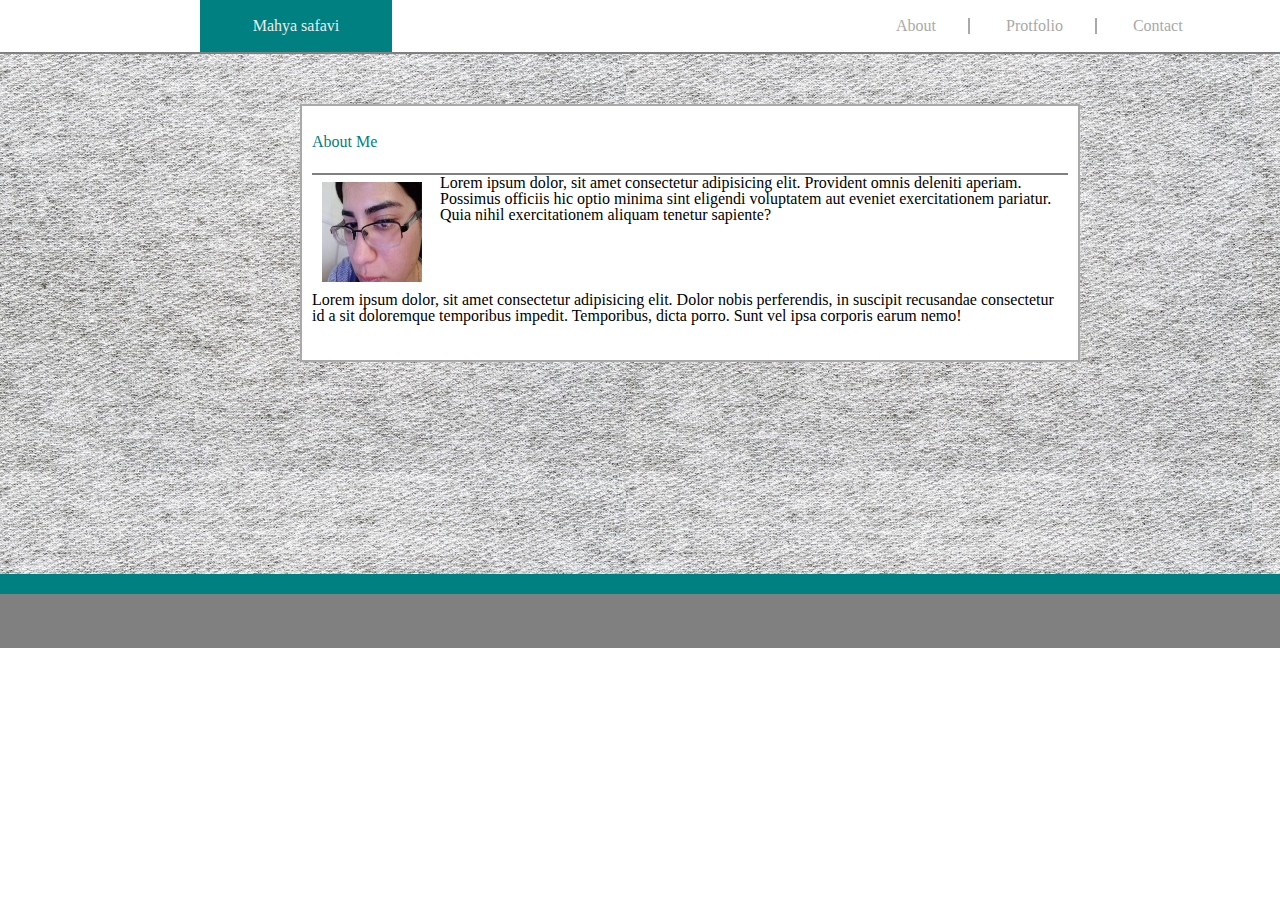
==== index.html @ 0f8584b1 "my portfolio" ====
<!DOCTYPE html>
<html lang="en">
<head>
    <meta charset="UTF-8">
    <meta name="viewport" content="width=device-width, initial-scale=1.0">
    <title>Mahya Safavi</title>
    <link rel="stylesheet" href="./assets/CSS/reset.css">
    <link rel="stylesheet" href="./assets/CSS/style.css">
    <link rel="stylesheet" href="./assets/CSS/style_about.css">
</head>
<body>
    <div class="container">
        <div class="header">
            <div class="Myname">
                <h1>Mahya safavi</h1>
            </div>
                <a class="about" href="index.html">About</a>
                <a class="Portfolio" href="index_Portfolio.html">Protfolio</a>
                <a class="Contact" href="index_contact.html">Contact</a>
           
        </div>
        <div class="bio">
            <div class="container_bio">
                    <h1 class="about_me_header">
                        About Me
                    </h1>
                    <img src="./assets/image/mahya.jpg" class="image" alt="Mahya Safavi's image">
                    <div class="text1">
                        Lorem ipsum dolor, sit amet consectetur adipisicing elit. Provident omnis deleniti aperiam. Possimus officiis hic optio minima sint eligendi voluptatem aut eveniet exercitationem pariatur. Quia nihil exercitationem aliquam tenetur sapiente?
                   </div>
                   <div class="text2">
                       Lorem ipsum dolor, sit amet consectetur adipisicing elit. Dolor nobis perferendis, in suscipit recusandae consectetur id a sit doloremque temporibus impedit. Temporibus, dicta porro. Sunt vel ipsa corporis earum nemo!
                   </div>
            </div>
        </div>
        <div class="footer">

        </div>
    </div>

</body>
</html>
---- assets/CSS/style.css ----
.container{
    display:grid;
    grid-template-rows:2fr 20fr 2fr;
    grid-template-columns:  2fr 2fr 1fr 1fr 1fr;  
}
.header{
    grid-row: 1 /span 1;
    grid-column: 1 /span 5;
    display: gird;
    grid-template-columns: 3fr 3fr 2fr 2fr 2fr;
    grid-template-rows: 1fr;
    height: 5hw;;
    border-bottom: 2px solid grey;
}

.Myname{
    text-align: center;
    width: 15vw;
    display: inline-block;
    grid-row: 1 /span 1;
    grid-column: 1 /span 1;
    background-color: teal;
    color: #ebebeb;
    margin-left: 200px;
    margin-right: 500px;
    margin-bottom: 0px;
    padding-top: 2vh;
    padding-bottom: 2vh;
}
.about{
    display: inline-block;
    grid-column: 3 /span 1;
    grid-row: 1 /span 1;
    color: darkgrey;
    margin-right: 2.5vw;
    padding-right: 2.5vw;
    text-decoration: none;
    border-right: 2px solid darkgray;
}

.Portfolio{
    display: inline-block;
    grid-row: 1 /span 1;
    grid-column: 4 /span 1;
    color: darkgrey;
    margin-right: 2.5vw;
    padding-right: 2.5vw;
    text-decoration: none;
    border-right: 2px solid darkgray;
}

.Contact{
    display: inline-block;
    grid-row: 1 /span 1;
    grid-column: 5 /span 1;  
    color: darkgrey;
    margin-right: 5vw;
    text-decoration: none;
}

.footer
{
    grid-column: 1 /span 5;
    grid-row: 3 /span 1;
    background-color:grey;
  
}
---- assets/CSS/style_about.css ----
.bio{
    grid-column: 1 /span 5;
    grid-row: 2 /span 1;
    background-image: url("../image/bachground.jpg");
    display:grid;
    grid-template-columns: 1fr 4fr 1fr;
    grid-template-rows: 1fr 6fr 1fr;
    display: inline-block;
    border-bottom: 20px solid teal;
    height: 40hw;
}
.container_bio{
    display: inline-block;
    grid-row: 2 /span 1;
    grid-column: 2 /span 1;
    display:grid;
    grid-template-columns: 1fr;
    grid-template-rows: 1fr 2fr 1fr;
    background-color: white;
    margin: 50px 200px 50px 300px;
    padding: 10px;
    border: 2px solid darkgrey;
}

.about_me_header{
    grid-row: 1 /span 1;
    grid-column: 1 /span 1;
    color: teal;
    border-bottom: 2px solid grey;
    margin-top: 2vh;
    
}
.image{
    grid-row: 2 /span 1;
    grid-column: 1 /span 1;
    width: 100px;
    height: 100px;
    margin: 7px 250px 10px 10px;
}

.text1{
    display: inline-block;
    grid-row: 2 /span 1;
    grid-column: 1 /span 1;
    margin-left: 10vw;
}
.text2{
    display: inline-block;
    grid-row: 3 /span 1;
    grid-column: 1 /span 1;
}
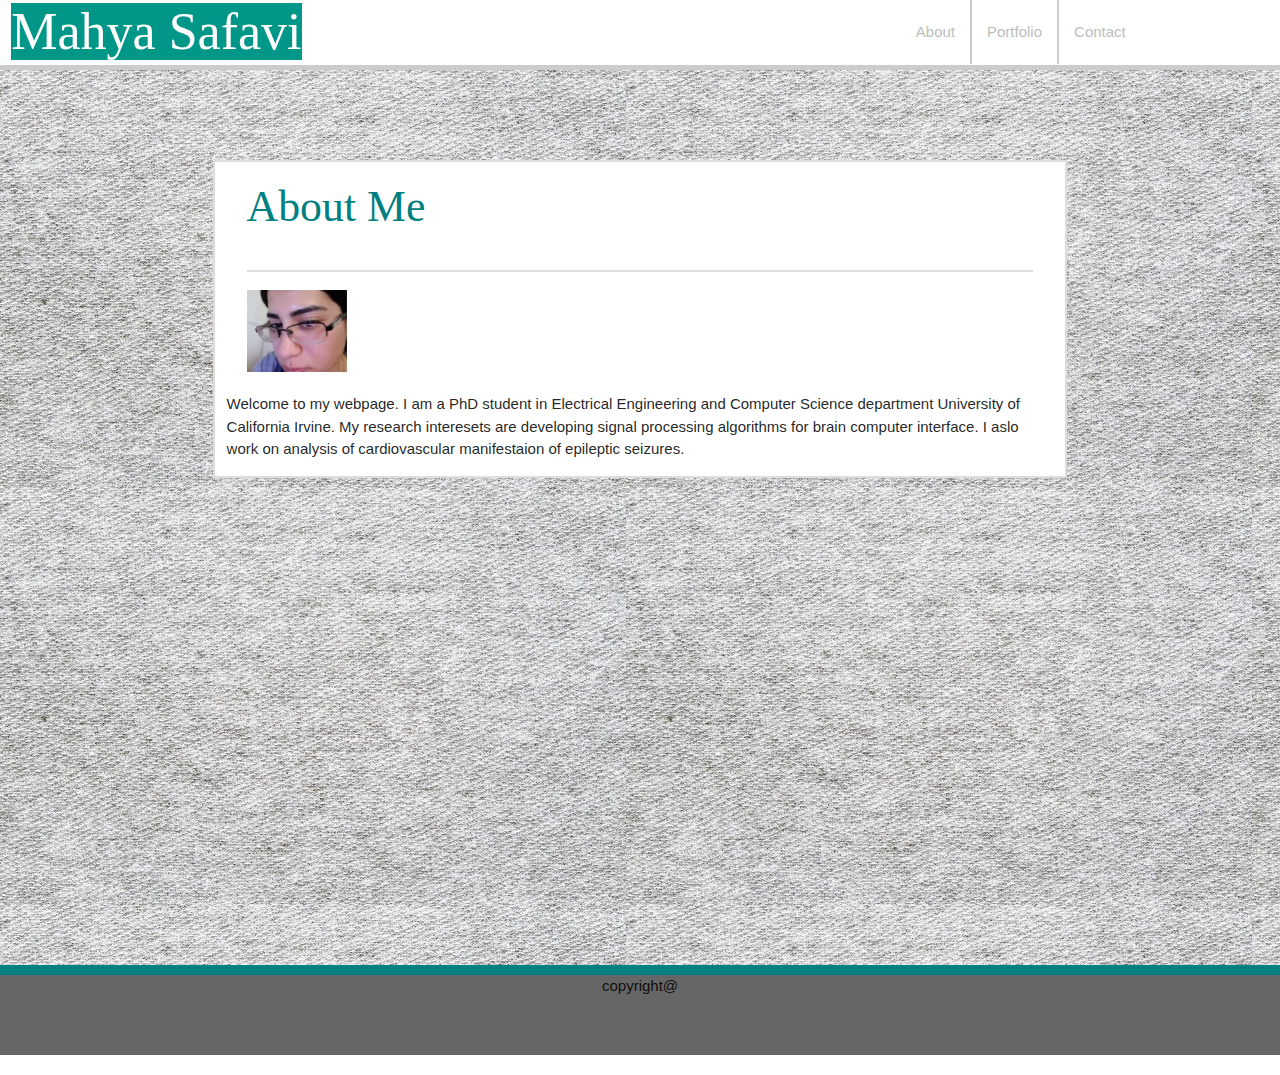
==== commit cbeb98ea: "switching" ====
--- a/index.html
+++ b/index.html
@@ -3,40 +3,44 @@
 <head>
     <meta charset="UTF-8">
     <meta name="viewport" content="width=device-width, initial-scale=1.0">
-    <title>Mahya Safavi</title>
-    <link rel="stylesheet" href="./assets/CSS/reset.css">
+    <title>Document</title>
+    <link rel="stylesheet" href="./assets/css/reset.css">
+    <link rel="stylesheet" href="https://cdnjs.cloudflare.com/ajax/libs/materialize/1.0.0/css/materialize.min.css">
     <link rel="stylesheet" href="./assets/CSS/style.css">
     <link rel="stylesheet" href="./assets/CSS/style_about.css">
 </head>
 <body>
-    <div class="container">
-        <div class="header">
-            <div class="Myname">
-                <h1>Mahya safavi</h1>
-            </div>
-                <a class="about" href="index.html">About</a>
-                <a class="Portfolio" href="index_Portfolio.html">Protfolio</a>
-                <a class="Contact" href="index_contact.html">Contact</a>
-           
+    <div class=" row navbar">
+        <div class="col s12 l12 m12">
+            <nav class="no-shadows">
+                <div class="nav-wrapper white black-text">
+                <a href="#" class=" teal title_name_left_margin ">Mahya Safavi</a>
+                <ul id="nav-mobile" class="right ">
+                    <li ><a href="index.html" class="grey-text text-lighten-1 right_border_line">About</a></li>
+                    <li ><a href="portfolio.html" class="grey-text text-lighten-1 right_border_line">Portfolio</a></li>
+                    <li><a href="contact.html" class="grey-text text-lighten-1 contact_right_margin">Contact</a></li>
+                </ul>
+                </div>
+            </nav>
         </div>
-        <div class="bio">
-            <div class="container_bio">
-                    <h1 class="about_me_header">
-                        About Me
-                    </h1>
-                    <img src="./assets/image/mahya.jpg" class="image" alt="Mahya Safavi's image">
-                    <div class="text1">
-                        Lorem ipsum dolor, sit amet consectetur adipisicing elit. Provident omnis deleniti aperiam. Possimus officiis hic optio minima sint eligendi voluptatem aut eveniet exercitationem pariatur. Quia nihil exercitationem aliquam tenetur sapiente?
-                   </div>
-                   <div class="text2">
-                       Lorem ipsum dolor, sit amet consectetur adipisicing elit. Dolor nobis perferendis, in suscipit recusandae consectetur id a sit doloremque temporibus impedit. Temporibus, dicta porro. Sunt vel ipsa corporis earum nemo!
-                   </div>
-            </div>
-        </div>
-        <div class="footer">
+    </div>
+    <div class="row grey_container">
+        <div class="col m2 s2"></div>
+        <div class="col m8 s8 white_page">
+                    <h3 class="white_page_header">
+                            About Me
+                     </h3> 
+                    <img src="./assets/image/mahya.jpg" class="responsive-img image" alt="Mahya Safavi's image">
+                            <p class="bio_text">
+                                    Welcome to my webpage. I am a PhD student in Electrical Engineering and Computer Science department University of California Irvine. My research interesets are developing signal processing algorithms for brain computer interface. I aslo work on analysis of cardiovascular manifestaion of epileptic seizures.
+                            </p>
 
         </div>
+        <div class="col m2 s2"></div>
     </div>
-
+    <div class="row footer">
+        copyright@
+    </div>  
+<script src="https://cdnjs.cloudflare.com/ajax/libs/materialize/1.0.0/js/materialize.min.js"></script>
 </body>
 </html>--- a/assets/CSS/style.css
+++ b/assets/CSS/style.css
@@ -1,67 +1,74 @@
-.container{
-    display:grid;
-    grid-template-rows:2fr 20fr 2fr;
-    grid-template-columns:  2fr 2fr 1fr 1fr 1fr;  
+.navbar{
+    height: 5vh;
+    width: 100vw;
 }
-.header{
-    grid-row: 1 /span 1;
-    grid-column: 1 /span 5;
-    display: gird;
-    grid-template-columns: 3fr 3fr 2fr 2fr 2fr;
-    grid-template-rows: 1fr;
-    height: 5hw;;
-    border-bottom: 2px solid grey;
+.no-shadows {
+    box-shadow: none;
+    margin: 0px 0px 0px 0px;
 }
+.title_name_left_margin{
+    margin-left: 0vw;
+    font-family: 'Georgia', Times , Times New Roman, serif;
+    font-size: 39pt;
 
-.Myname{
-    text-align: center;
-    width: 15vw;
-    display: inline-block;
-    grid-row: 1 /span 1;
-    grid-column: 1 /span 1;
-    background-color: teal;
-    color: #ebebeb;
-    margin-left: 200px;
-    margin-right: 500px;
-    margin-bottom: 0px;
-    padding-top: 2vh;
-    padding-bottom: 2vh;
 }
-.about{
-    display: inline-block;
-    grid-column: 3 /span 1;
-    grid-row: 1 /span 1;
-    color: darkgrey;
-    margin-right: 2.5vw;
-    padding-right: 2.5vw;
-    text-decoration: none;
-    border-right: 2px solid darkgray;
+.contact_right_margin{
+    margin-right: 10vw;
 }
-
-.Portfolio{
-    display: inline-block;
-    grid-row: 1 /span 1;
-    grid-column: 4 /span 1;
-    color: darkgrey;
-    margin-right: 2.5vw;
-    padding-right: 2.5vw;
-    text-decoration: none;
-    border-right: 2px solid darkgray;
+.right_border_line{
+    border-right: 2px solid #cccccc;
 }
-
-.Contact{
-    display: inline-block;
-    grid-row: 1 /span 1;
-    grid-column: 5 /span 1;  
-    color: darkgrey;
-    margin-right: 5vw;
-    text-decoration: none;
+.grey_container{
+    background-image: url("../image/bachground.jpg");
+    border-top: 5px solid #cccccc;
+    margin: 0px 0px 0px 0px;
+    padding: 0vh 0vw 0vh 0vw;
+    width: 100vw;
+    height: 100vh; 
 }
-
-.footer
+@media only screen and (max-width: 640px)
+{.grey_container{
+    height: 180vh;}
+.navbar{
+    height: 15vh;
+}
+.title-name-left-margin{
+    margin-left: 0vw;
+    height: 30vh;
+    width:7vw;}
+.contact_right_margin{
+    margin-right: 20vw;
+}
+}
+@media only screen and (min-width: 640px) and (max-width: 760px)
 {
-    grid-column: 1 /span 5;
-    grid-row: 3 /span 1;
-    background-color:grey;
-  
+    .title-name-left-margin{
+        margin-left: 5vw;
+        background-color: red;
+    }
+    }
+    
+.white_page{
+    background-color: white;
+    margin-top: 10vh;
+    margin-bottom: 10vh;
+    border: 2px solid #dddddd;
+    /* height: 50vh; */
 }
+.white_page_header{
+color: teal;
+font-family: 'Georgia', Times , Times New Roman, serif;
+border-bottom: 2px solid #dddddd;
+margin-left: 20px;
+margin-right: 20px;
+margin-top:20px;
+text-align: left;
+height: 10vh;
+}
+.footer{
+    background-color: #666666;
+    height: 10vh;
+    width: 100vw;
+    border-top: 10px solid teal;
+    text-align: center
+}--- a/assets/CSS/style_about.css
+++ b/assets/CSS/style_about.css
@@ -1,51 +1,13 @@
-.bio{
-    grid-column: 1 /span 5;
-    grid-row: 2 /span 1;
-    background-image: url("../image/bachground.jpg");
-    display:grid;
-    grid-template-columns: 1fr 4fr 1fr;
-    grid-template-rows: 1fr 6fr 1fr;
+.image{
     display: inline-block;
-    border-bottom: 20px solid teal;
-    height: 40hw;
-}
-.container_bio{
-    display: inline-block;
-    grid-row: 2 /span 1;
-    grid-column: 2 /span 1;
-    display:grid;
-    grid-template-columns: 1fr;
-    grid-template-rows: 1fr 2fr 1fr;
-    background-color: white;
-    margin: 50px 200px 50px 300px;
-    padding: 10px;
-    border: 2px solid darkgrey;
-}
-
-.about_me_header{
-    grid-row: 1 /span 1;
-    grid-column: 1 /span 1;
-    color: teal;
-    border-bottom: 2px solid grey;
-    margin-top: 2vh;
-    
-}
-.image{
-    grid-row: 2 /span 1;
-    grid-column: 1 /span 1;
+    margin-right: 0px;
     width: 100px;
     height: 100px;
-    margin: 7px 250px 10px 10px;
+    margin-left: 20px;
+    /* margin: 7px 250px 10px 10px; */
 }
+.bio_text{
+    display: inline-block;
+    font-family: 'Arial', 'Helvetica Neue', Helvetica, sans-serif;
 
-.text1{
-    display: inline-block;
-    grid-row: 2 /span 1;
-    grid-column: 1 /span 1;
-    margin-left: 10vw;
-}
-.text2{
-    display: inline-block;
-    grid-row: 3 /span 1;
-    grid-column: 1 /span 1;
 }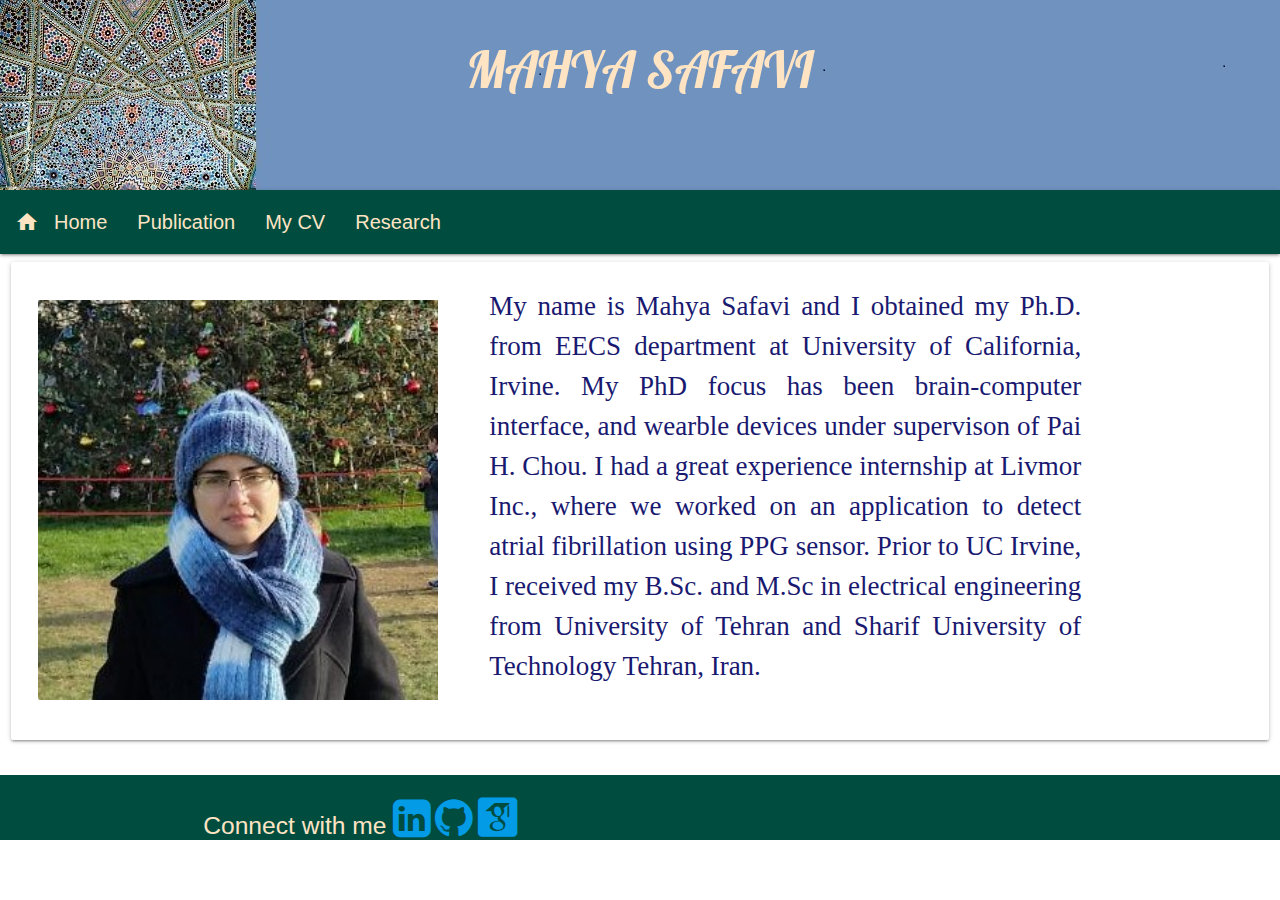
==== commit 83cfa444: "trandfering the new website" ====
--- a/index.html
+++ b/index.html
@@ -2,45 +2,115 @@
 <html lang="en">
 <head>
     <meta charset="UTF-8">
-    <meta name="viewport" content="width=device-width, initial-scale=1.0">
+    <meta name="viewport" content="width=<device-width>, initial-scale=1.0">
     <title>Document</title>
-    <link rel="stylesheet" href="./assets/css/reset.css">
+    <link rel="stylesheet" href="assets/reset.css">
     <link rel="stylesheet" href="https://cdnjs.cloudflare.com/ajax/libs/materialize/1.0.0/css/materialize.min.css">
-    <link rel="stylesheet" href="./assets/CSS/style.css">
-    <link rel="stylesheet" href="./assets/CSS/style_about.css">
-</head>
+    <link href="https://fonts.googleapis.com/icon?family=Material+Icons" rel="stylesheet">
+    <link rel="stylesheet" href="https://fonts.googleapis.com/css?family=Lobster">
+    <link rel="stylesheet" href="assets/style.css">
+    <link rel="stylesheet" href="https://cdnjs.cloudflare.com/ajax/libs/font-awesome/4.7.0/css/font-awesome.min.css">
+    <link rel="stylesheet" href="assets/academicons.min.css"/>
+
+    
+  </head>
 <body>
-    <div class=" row navbar">
-        <div class="col s12 l12 m12">
-            <nav class="no-shadows">
-                <div class="nav-wrapper white black-text">
-                <a href="#" class=" teal title_name_left_margin ">Mahya Safavi</a>
-                <ul id="nav-mobile" class="right ">
-                    <li ><a href="index.html" class="grey-text text-lighten-1 right_border_line">About</a></li>
-                    <li ><a href="portfolio.html" class="grey-text text-lighten-1 right_border_line">Portfolio</a></li>
-                    <li><a href="contact.html" class="grey-text text-lighten-1 contact_right_margin">Contact</a></li>
-                </ul>
+    <div class="container", id="totalContainer">
+       <div class="row">
+          <!-- header -->
+            <div class="col s12 l12 m12" id="tileHeader">
+              <h1 id="welcomeText">Mahya Safavi</h1>
+            </div>
+            
+            
+           <!-- navbar--> 
+          <div id="navbarDiv"class="col s12 l12 m12"> 
+              <nav>
+                <div class="nav-wrapper teal darken-4">
+                  <a href="#" class="brand-logo right"></a>
+                  <a href="#" data-target="mobile-demo" class="sidenav-trigger"><i class="material-icons">menu</i></a>
+                  <ul id="nav-mobile" class="left hide-on-med-and-down">
+                    <li><a href="index.html" class="navbarText"> <i class="material-icons left">home</i>Home</a></li>
+                    <li><a href="publication.html"class="navbarText">Publication</a></li>
+                    <li><a href="assets/Mahya_Safavi_CV.pdf"class="navbarText">My CV</a></li>
+                    <li><a href="research.html"class="navbarText">Research</a></li>
+                   
+
+                  </ul>
                 </div>
-            </nav>
+              </nav>
+              <ul class="sidenav" id="mobile-demo">
+                <li><a href="index.html">Home</a></li>
+                <li><a href="publication.html">Publication</a></li>
+                <li><a href="assets/Mahya_Safavi_CV.pdf">My CV</a></li>
+                <li><a href="research.html">Research</a></li>
+              </ul>
+            </div>
+
+<!-- card -->
+      <div class="col s12 m12 l12">
+            <div class="card horizontal">
+              <div class="card-image waves-effect waves-block waves-light s12 m12 l4 mahyaDiv">
+                <img class="activator" id="mahyaImage" src="assets/mahya.png">
+              </div>
+              <div class="card-content s12 m12 l6" id="cardText">
+                <!-- <span class="card-title activator grey-text text-darken-4 "><p class='bodyText'>Welcome</p></span> -->
+                <p class="bodyDiv">My name is Mahya Safavi and I obtained my 
+                  Ph.D. from EECS department at University of California, Irvine. 
+                  My PhD focus has been brain-computer interface, and wearble devices under supervison of Pai H. Chou.
+                  I had a great experience internship at Livmor Inc., where we worked on an application to 
+                  detect atrial fibrillation using PPG sensor. Prior to UC Irvine, I received my B.Sc. and M.Sc
+                  in electrical engineering from University of Tehran and Sharif University of Technology Tehran, Iran.</p>
+              </div>
+              
+            </div>
+      </div>
+                <!-- <div class="col s3 m3 l3" id="mahyaDiv">
+                    <img src="assest/mahya.png" alt="mahya" id="mahyaImage">
+                </div>
+                <div class="col s6 m6 l6" id="textDiv">
+                    <p class="bodyText">
+                      Welcome to my home page.
+                  </p>
+                </div>
+            <div class="col s12 m12 l12">
+              <p> 
+              </p> 
+            </div> -->
+          </div>
+
+           <!-- /*footers*/ -->
+   <footer class="page-footer teal darken-4">
+    <div class="container teal darken-4">
+      <div class="row">
+        <div class="col l12 s12 ">
+          <h5 class="footerText">Connect with me   </h5>
+          <a href="https://www.linkedin.com/in/mahya-safavi-a81a3115/" >
+            <i class="fa fa-linkedin-square" style="font-size:44px"></i>
+          </a>
+         
+          <a href="https://github.com/safavis">
+            <i class="fa fa-github" aria-hidden="true"  style="font-size:44px"></i>
+          </a>
+          <a href="https://scholar.google.com/citations?user=QX-L_YgAAAAJ&hl=en" >
+            <i class="ai ai-google-scholar-square ai-3x"></i>
+
+          </a>
         </div>
+      </div>
     </div>
-    <div class="row grey_container">
-        <div class="col m2 s2"></div>
-        <div class="col m8 s8 white_page">
-                    <h3 class="white_page_header">
-                            About Me
-                     </h3> 
-                    <img src="./assets/image/mahya.jpg" class="responsive-img image" alt="Mahya Safavi's image">
-                            <p class="bio_text">
-                                    Welcome to my webpage. I am a PhD student in Electrical Engineering and Computer Science department University of California Irvine. My research interesets are developing signal processing algorithms for brain computer interface. I aslo work on analysis of cardiovascular manifestaion of epileptic seizures.
-                            </p>
+    
+  </footer>
+    </div>
+        <!-- <script type="text/javascript" src="js/materialize.min.js"></script> -->
+        <script src="https://cdnjs.cloudflare.com/ajax/libs/materialize/1.0.0/js/materialize.min.js"></script>
+        
+        <script>
+          document.addEventListener('DOMContentLoaded', function() {
+          var elems = document.querySelectorAll('.sidenav');
+          var instances = M.Sidenav.init(elems, "hover");
+          });
+        </script>
 
-        </div>
-        <div class="col m2 s2"></div>
-    </div>
-    <div class="row footer">
-        copyright@
-    </div>  
-<script src="https://cdnjs.cloudflare.com/ajax/libs/materialize/1.0.0/js/materialize.min.js"></script>
 </body>
 </html>--- a/assets/style.css
+++ b/assets/style.css
@@ -0,0 +1,165 @@
+#totalContainer{
+    margin:0 0 0 0;
+    width: 100%;
+}
+#tileHeader{
+    background-image: url('header.jpg');
+    height: 190px;
+    background-repeat: no-repeat;
+    background-size: 100;
+    width: 100%;
+}
+#tileHeaderResearch{
+    background-image: url('research.jpg');
+    height: 190px;
+    background-repeat: no-repeat;
+    background-size: 100;
+    width: 100%;
+}
+
+#welcomeText{
+    font-size: 50px;
+    font-family: 'Lobster', serif;
+    padding: 0vh 0vw 0vh 0vw;
+    border: 0 0 0 0;
+    text-align: center;
+    text-transform: uppercase;
+    color: bisque;
+    
+}
+.navbarText{
+    color: bisque;
+    font-size: 20px;
+    
+
+}
+.navbarText:hover{
+    color: burlywood;
+}
+#navbarDiv{
+    border: 0 0 0 0;
+    padding: 0 0 0 0;
+}
+#mahyaDiv{
+    display:inline-block ;
+    background-image: url('mahya.png');
+    height: 30vh;
+    background-repeat: no-repeat;
+    background-size: 100;
+    width: 40vw;
+    
+
+}
+.researchBack{
+/* background-color: darkgray; */
+}
+    
+.researchOverlay{
+    background-color: white;
+    margin-top: 6vh;
+    margin-left: 6vw;
+    border: solid #000;
+    border-width: 1px;
+    border-color: gray;
+    
+}
+ #mahyaImage{
+    display:inline-block ;
+    margin: 3vw 3vh 3vw 3vh;
+    height: 400px;
+    width: 400px;
+} 
+#textdiv{
+    display: inline;
+}
+.bodyText{
+    color: midnightblue;
+    font-size: 50px;
+    font-family: 'Merriweather', serif;
+    padding-top: 5vh;
+}
+.bodyDiv{
+    text-align: justify;
+    color: midnightblue;
+    font-size: 27px;
+    font-family: 'Merriweather', serif;
+    /*padding: 4vw 4vh 4vw 0vh ;*/
+    /* width: 70vw;  */
+    align-content: center;
+    line-height: 40px;
+
+}
+.topCardDiv{
+    text-align: justify;
+    color: midnightblue;
+    font-size: 29px;
+    font-family: 'Merriweather', serif;
+    /* width: 40vw;  */
+    /* align-content: center; */
+    line-height: 50px;
+    padding: 3vw 2vh 3vw 3vh ;
+    margin: 0 0 0 0;
+
+
+}
+.topCardDivResearch{
+    text-align: justify;
+    color: midnightblue;
+    font-size: 25px;
+    font-family: 'Merriweather', serif;
+    line-height: 40px;
+    padding: 3vw 2vh 3vw 3vh ;
+    margin: 0 0 0 0;
+
+}
+
+.modalTitle{
+    text-align: justify;
+    color: midnightblue;
+    font-size: 30px;
+    font-weight: bold;
+    font-family: 'Merriweather', serif;
+    line-height: 40px;
+    padding: 3vw 2vh 3vw 3vh ;
+    margin: 0 0 0 0;
+
+}
+
+#cardText{
+     width: 50vw;   
+}
+#spectrumImage{
+    margin: 4vw 0vh 1vw 0vh;
+    height: 290px;
+    width: 400px;
+    align-content: center;
+
+} 
+.clickingHover:hover{
+    color: blue;
+    font-size: 20px;
+}
+.researchGround{
+    height: 2px;;
+    border-bottom: 40px;
+    margin: 3px 3px 3px 3px;
+    background-color: darkgrey;
+}
+.footerText{
+    color: bisque;
+    display: inline;
+
+}
+.topCardDivPub{
+    text-align: justify;
+    color: midnightblue;
+    font-size: 16px;
+    font-family: 'Merriweather', serif;
+    /* width: 40vw;  */
+    /* align-content: center; */
+    line-height: 25px;
+    margin: 0 0 0 0;
+
+
+}
+
--- a/assets/academicons.min.css
+++ b/assets/academicons.min.css
@@ -0,0 +1 @@
+@font-face{font-family:'Academicons';font-style:normal;font-weight:400;font-display:block;src:url(../fonts/academicons.eot);src:url(../fonts/academicons.eot) format('embedded-opentype'),url(../fonts/academicons.ttf) format('truetype'),url(../fonts/academicons.woff) format('woff'),url(../fonts/academicons.svg) format('svg')}.ai{font-family:'Academicons';font-weight:400;-moz-osx-font-smoothing:grayscale;-webkit-font-smoothing:antialiased;display:inline-block;font-style:normal;font-variant:normal;text-rendering:auto;line-height:1}.ai-academia:before{content:"\e9af"}.ai-academia-square:before{content:"\e93d"}.ai-acclaim:before{content:"\e92e"}.ai-acclaim-square:before{content:"\e93a"}.ai-acm:before{content:"\e93c"}.ai-acm-square:before{content:"\e95d"}.ai-acmdl:before{content:"\e96a"}.ai-acmdl-square:before{content:"\e9d3"}.ai-ads:before{content:"\e9cb"}.ai-ads-square:before{content:"\e94a"}.ai-africarxiv:before{content:"\e91b"}.ai-africarxiv-square:before{content:"\e90b"}.ai-arxiv:before{content:"\e974"}.ai-arxiv-square:before{content:"\e9a6"}.ai-biorxiv:before{content:"\e9a2"}.ai-biorxiv-square:before{content:"\e98b"}.ai-ceur:before{content:"\e96d"}.ai-ceur-square:before{content:"\e92f"}.ai-ciencia-vitae:before{content:"\e912"}.ai-ciencia-vitae-square:before{content:"\e913"}.ai-closed-access:before{content:"\e942"}.ai-closed-access-square:before{content:"\e943"}.ai-conversation:before{content:"\e94c"}.ai-conversation-square:before{content:"\e915"}.ai-coursera:before{content:"\e95f"}.ai-coursera-square:before{content:"\e97f"}.ai-crossref:before{content:"\e918"}.ai-crossref-square:before{content:"\e919"}.ai-cv:before{content:"\e9a5"}.ai-cv-square:before{content:"\e90a"}.ai-datacite:before{content:"\e91c"}.ai-datacite-square:before{content:"\e91d"}.ai-dataverse:before{content:"\e9f7"}.ai-dataverse-square:before{content:"\e9e4"}.ai-dblp:before{content:"\e94f"}.ai-dblp-square:before{content:"\e93f"}.ai-depsy:before{content:"\e97a"}.ai-depsy-square:before{content:"\e94b"}.ai-doi:before{content:"\e97e"}.ai-doi-square:before{content:"\e98f"}.ai-dryad:before{content:"\e97c"}.ai-dryad-square:before{content:"\e98c"}.ai-elsevier:before{content:"\e961"}.ai-elsevier-square:before{content:"\e910"}.ai-figshare:before{content:"\e981"}.ai-figshare-square:before{content:"\e9e7"}.ai-google-scholar:before{content:"\e9d4"}.ai-google-scholar-square:before{content:"\e9f9"}.ai-hal:before{content:"\e92c"}.ai-hal-square:before{content:"\e92d"}.ai-hypothesis:before{content:"\e95a"}.ai-hypothesis-square:before{content:"\e95b"}.ai-ideas-repec:before{content:"\e9ed"}.ai-ideas-repec-square:before{content:"\e9f8"}.ai-ieee:before{content:"\e929"}.ai-ieee-square:before{content:"\e9b9"}.ai-impactstory:before{content:"\e9cf"}.ai-impactstory-square:before{content:"\e9aa"}.ai-inaturalist:before{content:"\e900"}.ai-inaturalist-square:before{content:"\e901"}.ai-inpn:before{content:"\e902"}.ai-inpn-square:before{content:"\e903"}.ai-inspire:before{content:"\e9e9"}.ai-inspire-square:before{content:"\e9fe"}.ai-isidore:before{content:"\e936"}.ai-isidore-square:before{content:"\e954"}.ai-jstor:before{content:"\e938"}.ai-jstor-square:before{content:"\e944"}.ai-lattes:before{content:"\e9b3"}.ai-lattes-square:before{content:"\e99c"}.ai-mathoverflow:before{content:"\e9f6"}.ai-mathoverflow-square:before{content:"\e97b"}.ai-mendeley:before{content:"\e9f0"}.ai-mendeley-square:before{content:"\e9f3"}.ai-moodle:before{content:"\e907"}.ai-moodle-square:before{content:"\e908"}.ai-nakala:before{content:"\e940"}.ai-nakala-square:before{content:"\e941"}.ai-obp:before{content:"\e92a"}.ai-obp-square:before{content:"\e92b"}.ai-open-access:before{content:"\e939"}.ai-open-access-square:before{content:"\e9f4"}.ai-open-data:before{content:"\e966"}.ai-open-data-square:before{content:"\e967"}.ai-open-materials:before{content:"\e968"}.ai-open-materials-square:before{content:"\e969"}.ai-openedition:before{content:"\e946"}.ai-openedition-square:before{content:"\e947"}.ai-orcid:before{content:"\e9d9"}.ai-orcid-square:before{content:"\e9c3"}.ai-osf:before{content:"\e9ef"}.ai-osf-square:before{content:"\e931"}.ai-overleaf:before{content:"\e914"}.ai-overleaf-square:before{content:"\e98d"}.ai-philpapers:before{content:"\e98a"}.ai-philpapers-square:before{content:"\e96f"}.ai-piazza:before{content:"\e99a"}.ai-piazza-square:before{content:"\e90c"}.ai-preregistered:before{content:"\e906"}.ai-preregistered-square:before{content:"\e96b"}.ai-protocols:before{content:"\e952"}.ai-protocols-square:before{content:"\e953"}.ai-psyarxiv:before{content:"\e90e"}.ai-psyarxiv-square:before{content:"\e90f"}.ai-publons:before{content:"\e937"}.ai-publons-square:before{content:"\e94e"}.ai-pubmed:before{content:"\e99f"}.ai-pubmed-square:before{content:"\e97d"}.ai-pubpeer:before{content:"\e922"}.ai-pubpeer-square:before{content:"\e923"}.ai-researcherid:before{content:"\e91a"}.ai-researcherid-square:before{content:"\e95c"}.ai-researchgate:before{content:"\e95e"}.ai-researchgate-square:before{content:"\e99e"}.ai-ror:before{content:"\e948"}.ai-ror-square:before{content:"\e949"}.ai-sci-hub:before{content:"\e959"}.ai-sci-hub-square:before{content:"\e905"}.ai-scirate:before{content:"\e98e"}.ai-scirate-square:before{content:"\e99d"}.ai-scopus:before{content:"\e91e"}.ai-scopus-square:before{content:"\e91f"}.ai-semantic-scholar:before{content:"\e96e"}.ai-semantic-scholar-square:before{content:"\e96c"}.ai-springer:before{content:"\e928"}.ai-springer-square:before{content:"\e99b"}.ai-ssrn:before{content:"\e916"}.ai-ssrn-square:before{content:"\e917"}.ai-stackoverflow:before{content:"\e920"}.ai-stackoverflow-square:before{content:"\e921"}.ai-zenodo:before{content:"\e911"}.ai-zotero:before{content:"\e962"}.ai-zotero-square:before{content:"\e932"}.ai-lg{font-size:1.33333em;line-height:.75em;vertical-align:-.0667em}.ai-xs{font-size:.75em}.ai-sm{font-size:.875em}.ai-1x{font-size:1em}.ai-2x{font-size:2em}.ai-3x{font-size:3em}.ai-4x{font-size:4em}.ai-5x{font-size:5em}.ai-6x{font-size:6em}.ai-7x{font-size:7em}.ai-8x{left font-size:8em}.ai-9x{font-size:9em}.ai-10x{font-size:10em}.ai-fw{text-align:center;width:1.25em}.ai-ul{list-style-type:none;margin-left:2.5em;padding-left:0}.ai-ul>li{position:relative}.ai-li{left:-2em;position:absolute;text-align:center;width:2em;line-height:inherit}.ai-border{border:solid .08em #eee;border-radius:.1em;padding:.2em .25em .15em}.ai-pull-left{float:left}.ai-pull-right{float:right}.ai.ai-pull-left{margin-right:.3em}.ai.ai-pull-right{margin-right:.3em}.ai-stack{display:inline-block;height:2em;line-height:2em;position:relative;vertical-align:middle;width:2.5em}.ai-stack-1x,.ai-stack-2x{left:0;position:absolute;text-align:center;width:100%}.ai-stack-1x{line-height:inherit}.ai-stack-2x{font-size:2em}.ai-inverse{color:#fff}
